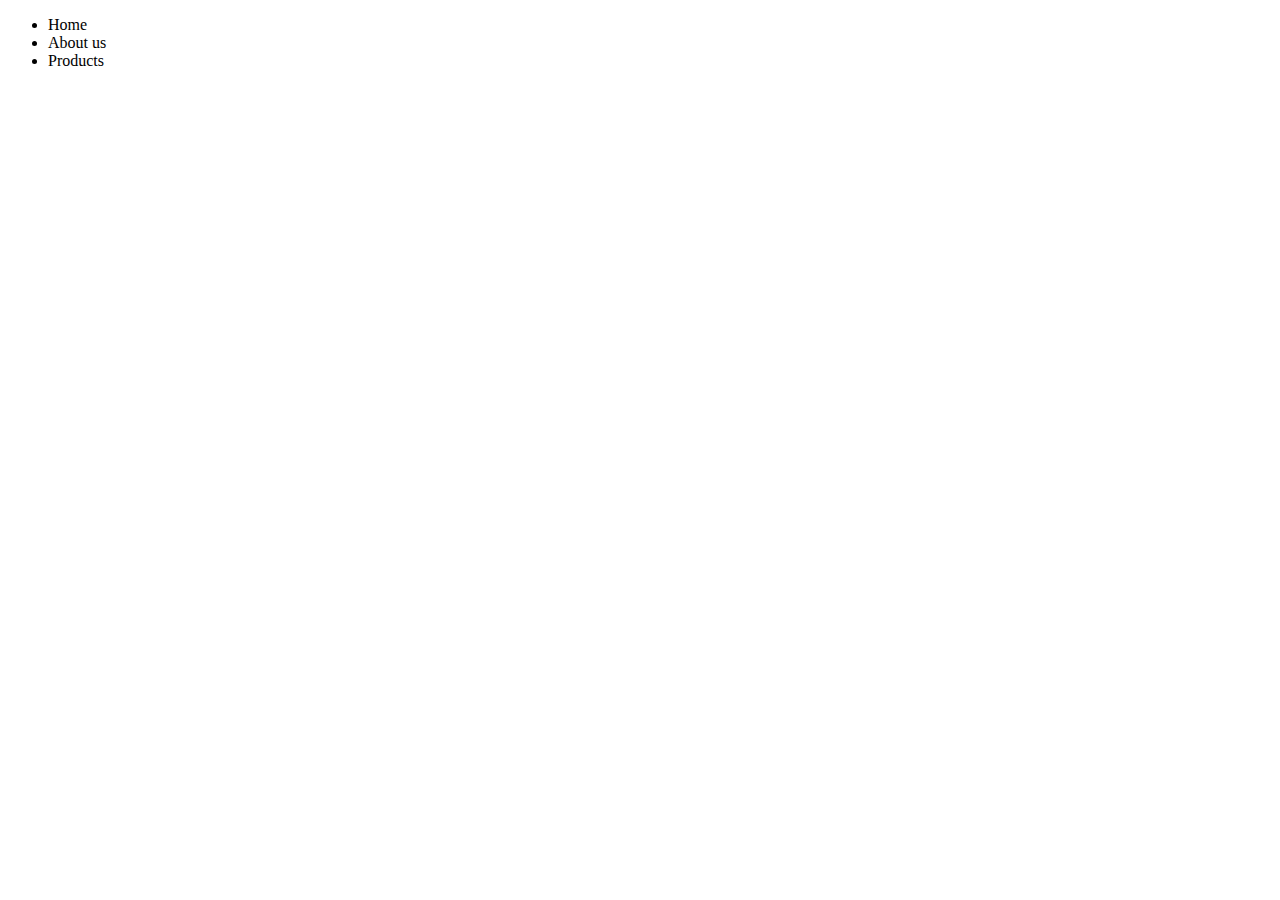
==== gitfile.html @ 5a8209a9 "added a navbar" ====
<!DOCTYPE html>
<html lang="en">
<head>
    <meta charset="UTF-8">
    <meta name="viewport" content="width=device-width, initial-scale=1.0">
    <title>Document</title>
</head>
<body>
    <div class="navigation">
        <ul>
            <li>Home            </li>
            <li>About us</li>
            <li>Products</li>
    </div>
    
</body>
</html>
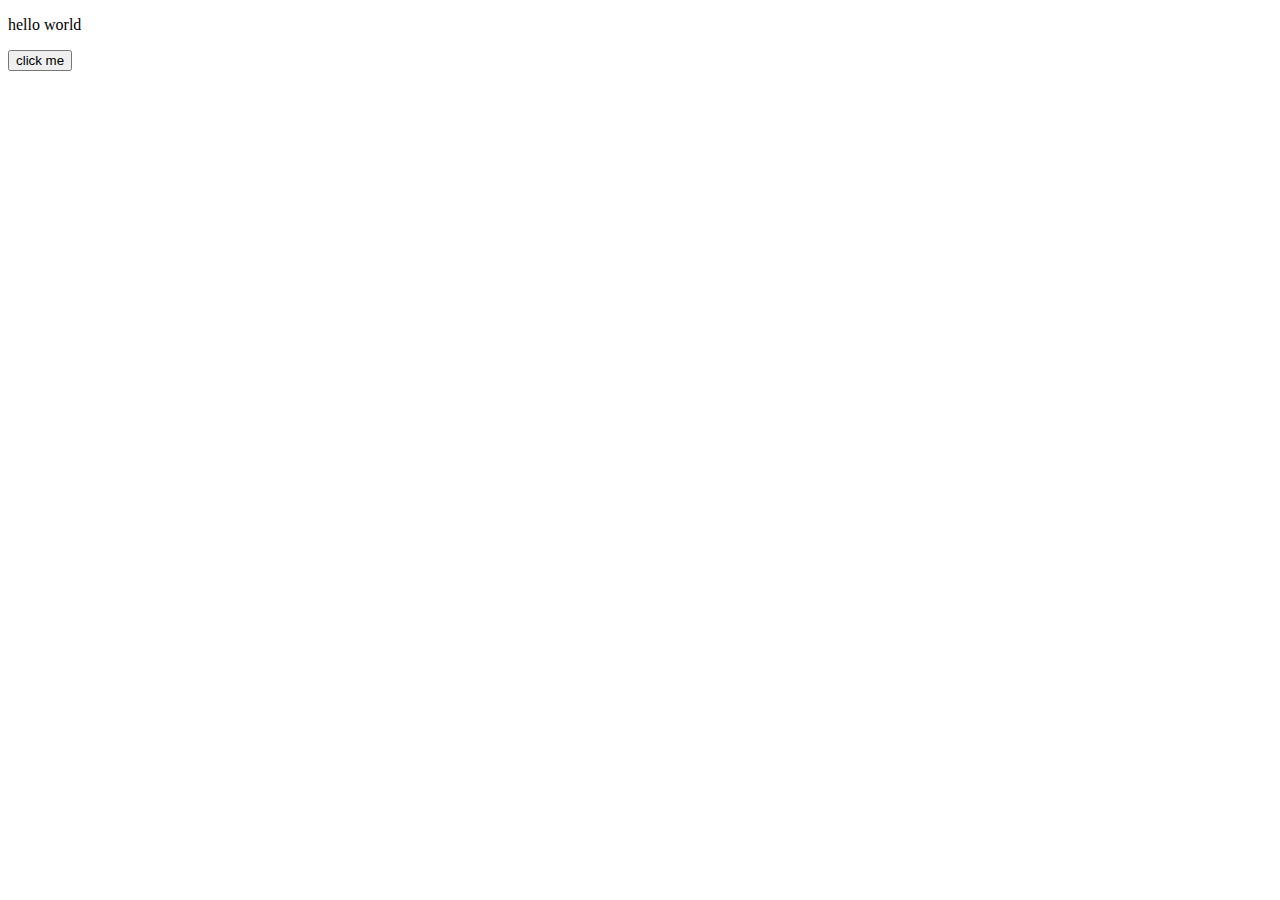
==== commit c4f69848: "edited index file" ====
--- a/gitfile.html
+++ b/gitfile.html
@@ -3,15 +3,23 @@
 <head>
     <meta charset="UTF-8">
     <meta name="viewport" content="width=device-width, initial-scale=1.0">
+    
+
     <title>Document</title>
+   
 </head>
 <body>
-    <div class="navigation">
-        <ul>
-            <li>Home            </li>
-            <li>About us</li>
-            <li>Products</li>
-    </div>
-    
+   
+    <script src="http://ajax.googleapis.com/ajax/libs/jquery/1.11.2/jquery.min.js"></script>  
+    <p>hello world</p>
+    <button id="hide">click me</button>
+   
+    <script>
+       $(document).ready(function(){  
+    $("#hide").click(function(){  
+        $("p").hide();  
+    });  
+});
+    </script>  
 </body>
 </html>